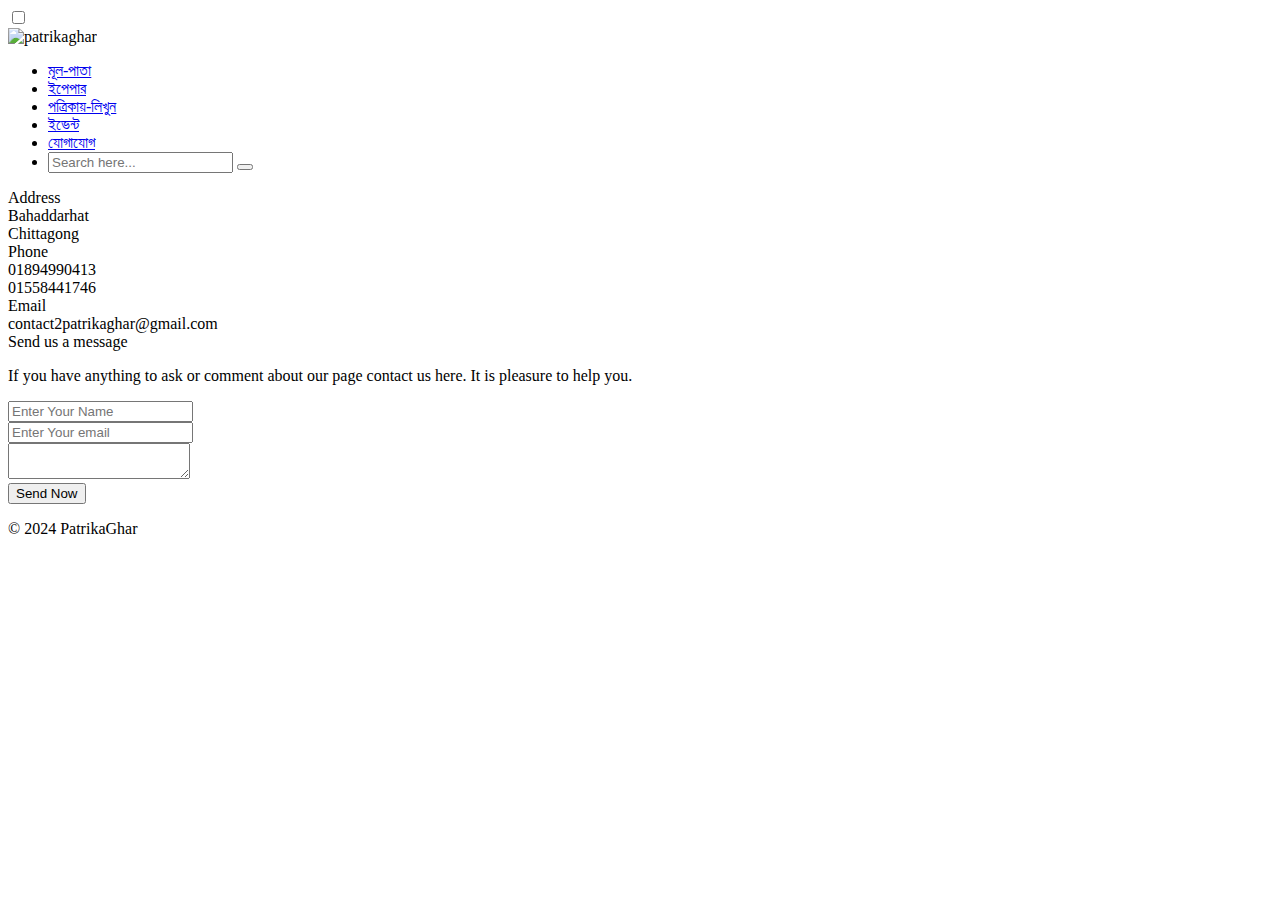
==== contact.html @ 0a4936a1 "Update contact.html" ====
<!DOCTYPE html>
<html lang="en">
<head>
    <meta charset="UTF-8">
    <meta name="viewport" content="width=device-width, initial-scale=1.0">
    <title>Patrika Ghar</title>
    <link rel="stylesheet" href="contact.css">
    <link rel="shortcut icon" href="Favicon-4.png" type="image/x-icon">
    <link rel="stylesheet" href="https://cdnjs.cloudflare.com/ajax/libs/font-awesome/6.7.1/css/all.min.css" integrity="sha512-5Hs3dF2AEPkpNAR7UiOHba+lRSJNeM2ECkwxUIxC1Q/FLycGTbNapWXB4tP889k5T5Ju8fs4b1P5z/iB4nMfSQ==" crossorigin="anonymous" referrerpolicy="no-referrer" />
</head>
<body>
    <header>
        <input type="checkbox" id="chk1">
        <div class="logo">
        <img src="Patrikaghar-logo.png" alt="patrikaghar">
            
        </div>
        
        <ul>
            <li><a href="index.html">মূল-পাতা</a></li>
            <li><a href="epaper.html">ইপেপার</a></li>
            <li><a href="email.html">পত্রিকায়-লিখুন</a></li>
            <li><a href="event.html">ইভেন্ট</a></li>
            <li><a href="contact.html">যোগাযোগ</a></li>
            <li>
                <div class="search-box">
                    <form action="index.html" method="GET" id="searchForm">
                        <input type="text" name="search" id="srch" placeholder="Search here...">
                        <button type="submit"><i class="fa fa-search"></i></button>
                    </form>
                </div>
            
            </li>
        </ul>
        <div class="menu">
            <label for="chk1">
                <i class="fa fa-bars menu icon"></i>
        
            </label>
        </div>
     </header>

     <div class="commentbox">
        <div class="container">
            <div class="content">
                <div class="left-side">
                    <div class="address details">
                        <i class="fas fa-map-marker-alt"></i>
                        <div class="topic">Address</div>
                        <div class="text-one">Bahaddarhat</div>
                        <div class="text-two">Chittagong</div>
                    </div>
                    <div class="phone details">
                        <i class="fas fa-phone"></i>
                        <div class="topic">Phone</div>
                        <div class="text-one">01894990413</div>
                        <div class="text-two">01558441746</div>
                    </div>
                    <div class="email details">
                        <i class="fas fa-envelope"></i>
                        <div class="topic">Email</div>
                        <div class="text-one">contact2patrikaghar@gmail.com</div>
                    </div>
                </div>
                <div class="right-sight">
                    <div class="topic-text">Send us a message</div>
                    <p>If you have anything to ask or comment about our page contact us here. It is pleasure to help you.</p>
                <form action="#">
                    <div class="input-box">
                        <input type="text" placeholder="Enter Your Name">
                    </div>
                    <div class="input-box">
                        <input type="text" placeholder="Enter Your email">
                    </div>
                    <div class="input-box massage-box">
                        <textarea></textarea>
                    </div>
                    <div class="button">
                        <input type="button" value="Send Now">
                    </div>
                </form>
                </div>
                </div>
            </div>
        </div>
  

        <footer>
            <p>&copy; 2024 PatrikaGhar</p>
        </footer>
</body> 
</html>
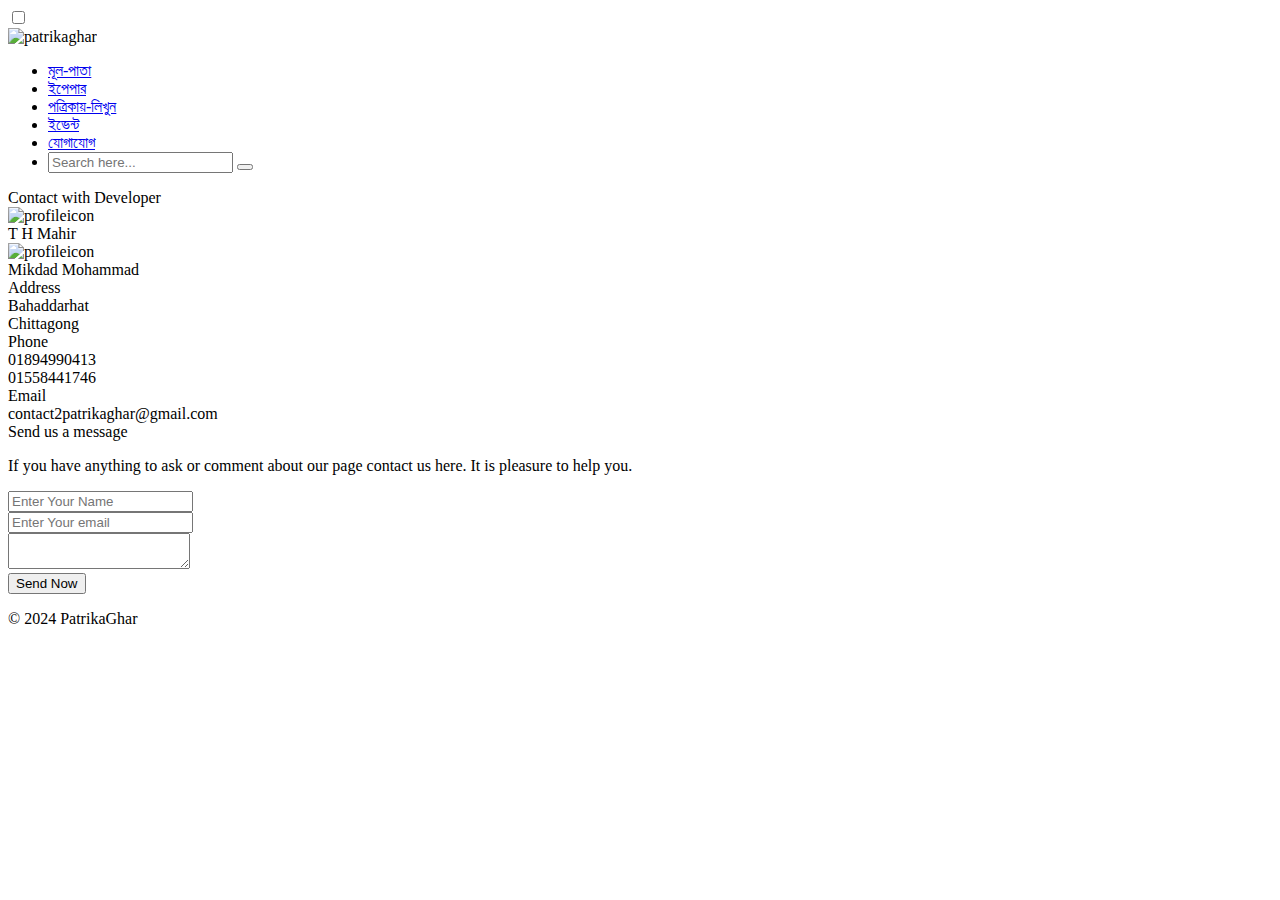
==== commit d25eca67: "add developer contact" ====
--- a/contact.html
+++ b/contact.html
@@ -39,6 +39,36 @@
             </label>
         </div>
      </header>
+    <div class="devloperbox">
+    <div class="containerone">
+        <!-- Heading Section -->
+        <div class="headingone"> Contact with Developer </div>
+        
+        <!-- Left Side: Mahir -->
+        <div class="mahir">
+            <div class="profile"><img src="developer.png" alt="profileicon"></div>
+            <div class="name">T H Mahir</div>
+            <div class="contactlink">
+                <a href="#" target="_blank"><i class="fa-brands fa-github"></i></a>
+                <a href="#" target="_blank"><i class="fa-brands fa-facebook"></i></a>
+                <a href="#" target="_blank"><i class="fa-brands fa-linkedin"></i></a>
+                <a href="#" target="_blank"><i class="fa-brands fa-instagram"></i></a>
+            </div>
+        </div>
+        
+        <!-- Right Side: Mikdad -->
+        <div class="Mikdad">
+            <div class="profile"><img src="developer.png" alt="profileicon"></div>
+            <div class="name">Mikdad Mohammad</div>
+            <div class="contactlink">
+                <a href="https://github.com/Mikdad-12" target="_blank"><i class="fa-brands fa-github"></i></a>
+                <a href="https://github.com/Mikdad-12" target="_blank"><i class="fa-brands fa-facebook"></i></a>
+                <a href="https://github.com/Mikdad-12" target="_blank"><i class="fa-brands fa-linkedin"></i></a>
+                <a href="https://github.com/Mikdad-12" target="_blank"><i class="fa-brands fa-instagram"></i></a>
+            </div>
+        </div>
+    </div>
+    </div>
 
      <div class="commentbox">
         <div class="container">
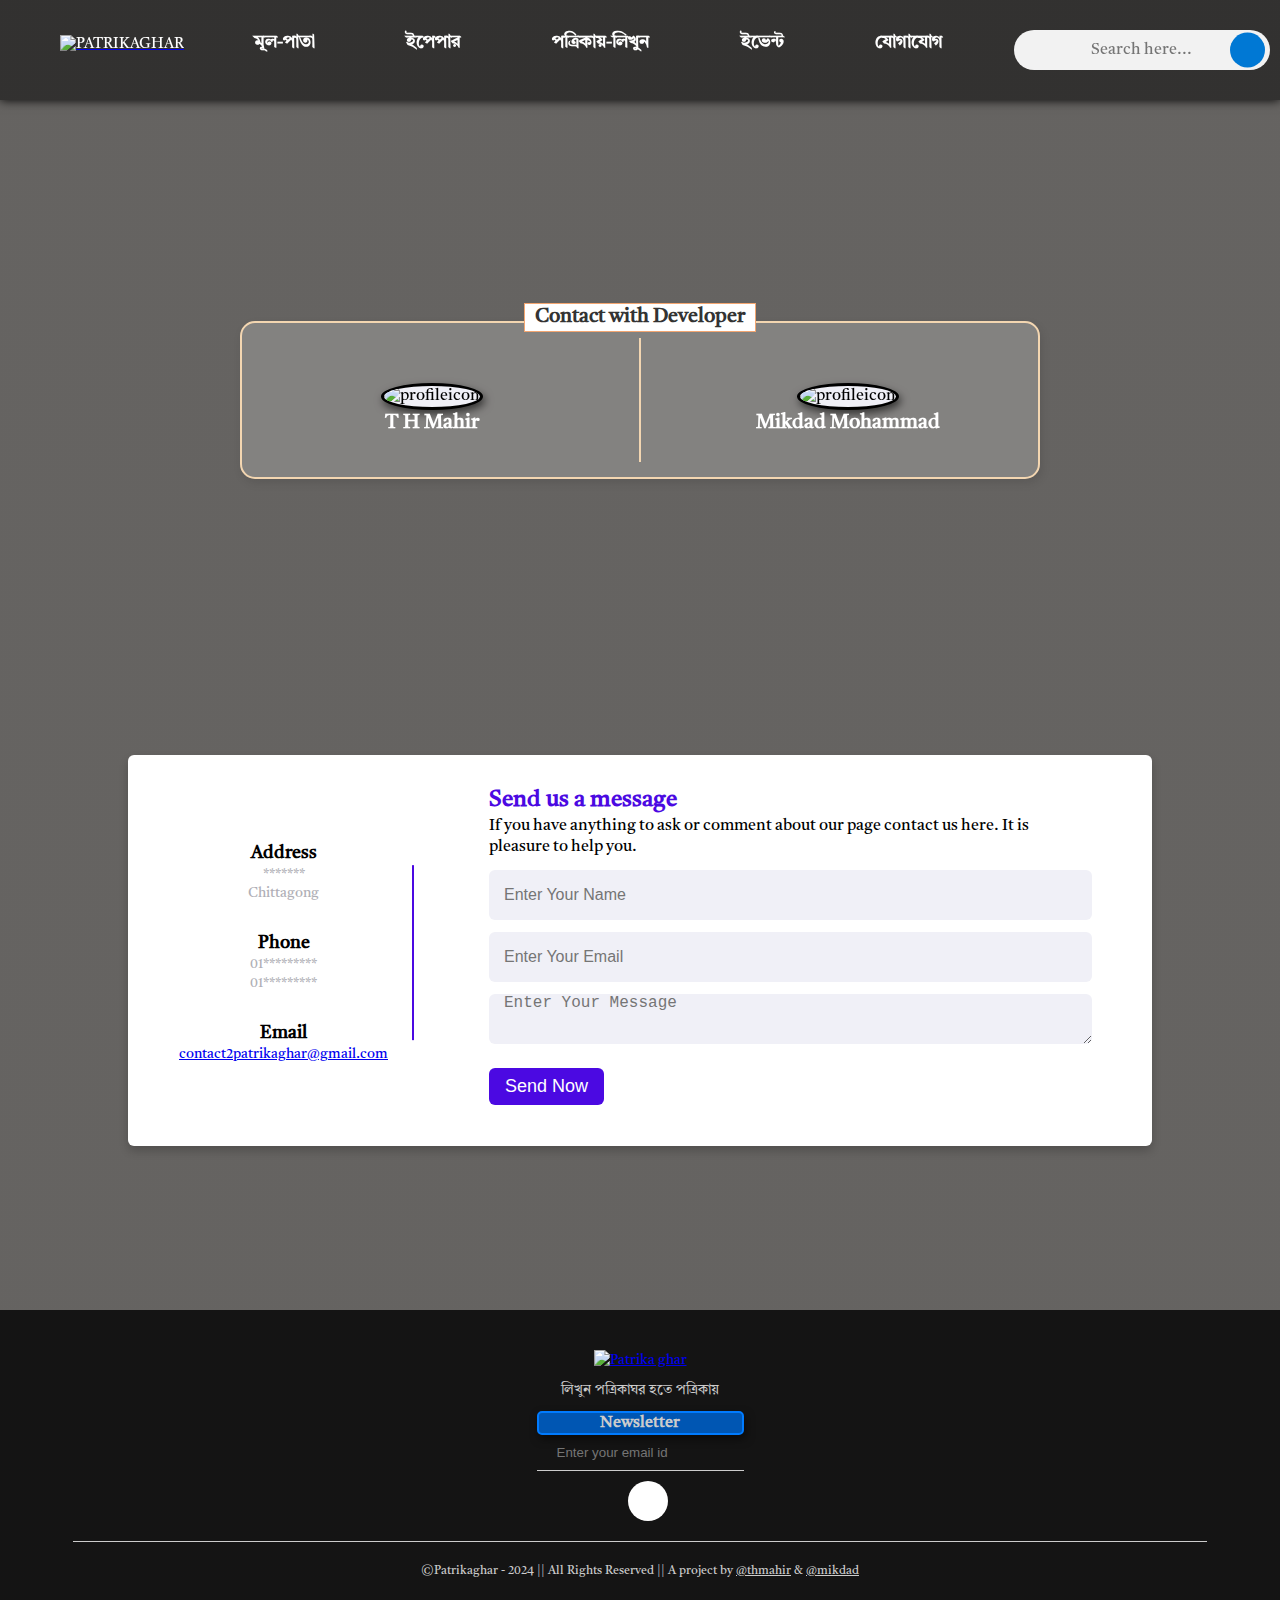
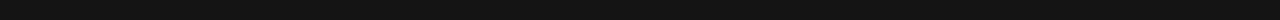
==== commit 53d44b75: "Update contact.html" ====
--- a/contact.html
+++ b/contact.html
@@ -3,16 +3,16 @@
 <head>
     <meta charset="UTF-8">
     <meta name="viewport" content="width=device-width, initial-scale=1.0">
-    <title>Patrika Ghar</title>
+    <title>PatrikaGhar</title>
     <link rel="stylesheet" href="contact.css">
-    <link rel="shortcut icon" href="Favicon-4.png" type="image/x-icon">
+    <link rel="shortcut icon" href="Favicon5.png" type="image/x-icon">
     <link rel="stylesheet" href="https://cdnjs.cloudflare.com/ajax/libs/font-awesome/6.7.1/css/all.min.css" integrity="sha512-5Hs3dF2AEPkpNAR7UiOHba+lRSJNeM2ECkwxUIxC1Q/FLycGTbNapWXB4tP889k5T5Ju8fs4b1P5z/iB4nMfSQ==" crossorigin="anonymous" referrerpolicy="no-referrer" />
 </head>
 <body>
     <header>
         <input type="checkbox" id="chk1">
         <div class="logo">
-        <img src="Patrikaghar-logo.png" alt="patrikaghar">
+            <a href="#"><img src="Patrikaghar-logo.png" alt="patrikaghar"></a> 
             
         </div>
         
@@ -39,7 +39,8 @@
             </label>
         </div>
      </header>
-    <div class="devloperbox">
+<section class="developerprofile">
+     <div class="devloperbox">
     <div class="containerone">
         <!-- Heading Section -->
         <div class="headingone"> Contact with Developer </div>
@@ -49,10 +50,10 @@
             <div class="profile"><img src="developer.png" alt="profileicon"></div>
             <div class="name">T H Mahir</div>
             <div class="contactlink">
-                <a href="#" target="_blank"><i class="fa-brands fa-github"></i></a>
-                <a href="#" target="_blank"><i class="fa-brands fa-facebook"></i></a>
-                <a href="#" target="_blank"><i class="fa-brands fa-linkedin"></i></a>
-                <a href="#" target="_blank"><i class="fa-brands fa-instagram"></i></a>
+                <a href="https://github.com/thmahirofficial" target="_blank"><i class="fa-brands fa-github"></i></a>
+                <a href="https://facebook.com/thmahir.official" target="_blank"><i class="fa-brands fa-facebook"></i></a>
+                <a href="http://www.linkedin.com/in/thmahirofficial" target="_blank"><i class="fa-brands fa-linkedin"></i></a>
+                <a href="https://www.instagram.com/thmahir.official/" target="_blank"><i class="fa-brands fa-instagram"></i></a>
             </div>
         </div>
         
@@ -62,14 +63,14 @@
             <div class="name">Mikdad Mohammad</div>
             <div class="contactlink">
                 <a href="https://github.com/Mikdad-12" target="_blank"><i class="fa-brands fa-github"></i></a>
-                <a href="https://github.com/Mikdad-12" target="_blank"><i class="fa-brands fa-facebook"></i></a>
-                <a href="https://github.com/Mikdad-12" target="_blank"><i class="fa-brands fa-linkedin"></i></a>
-                <a href="https://github.com/Mikdad-12" target="_blank"><i class="fa-brands fa-instagram"></i></a>
+                <a href="https://www.facebook.com/mikdad.mohammad.2024" target="_blank"><i class="fa-brands fa-facebook"></i></a>
+                <a href="https://www.linkedin.com/in/mikdad-mohammad-428911341/" target="_blank"><i class="fa-brands fa-linkedin"></i></a>
+                <a href="https://www.facebook.com/mikdad.mohammad.2024" target="_blank"><i class="fa-brands fa-instagram"></i></a>
             </div>
         </div>
     </div>
     </div>
-
+</section>
      <div class="commentbox">
         <div class="container">
             <div class="content">
@@ -77,38 +78,50 @@
                     <div class="address details">
                         <i class="fas fa-map-marker-alt"></i>
                         <div class="topic">Address</div>
-                        <div class="text-one">Bahaddarhat</div>
+                        <div class="text-one">*******</div>
                         <div class="text-two">Chittagong</div>
                     </div>
                     <div class="phone details">
                         <i class="fas fa-phone"></i>
                         <div class="topic">Phone</div>
-                        <div class="text-one">01894990413</div>
-                        <div class="text-two">01558441746</div>
+                        <div class="text-one">01*********</div>
+                        <div class="text-two">01*********</div>
                     </div>
                     <div class="email details">
                         <i class="fas fa-envelope"></i>
                         <div class="topic">Email</div>
-                        <div class="text-one">contact2patrikaghar@gmail.com</div>
+                        <div class="text-one"><a href="mailto:contact2patrikaghar@gmail.com">contact2patrikaghar@gmail.com</a></div>
                     </div>
                 </div>
                 <div class="right-sight">
                     <div class="topic-text">Send us a message</div>
                     <p>If you have anything to ask or comment about our page contact us here. It is pleasure to help you.</p>
-                <form action="#">
-                    <div class="input-box">
-                        <input type="text" placeholder="Enter Your Name">
-                    </div>
-                    <div class="input-box">
-                        <input type="text" placeholder="Enter Your email">
-                    </div>
-                    <div class="input-box massage-box">
-                        <textarea></textarea>
-                    </div>
-                    <div class="button">
-                        <input type="button" value="Send Now">
-                    </div>
-                </form>
+                    <form 
+    action="https://docs.google.com/forms/d/e/1FAIpQLSe2AlDYOKtnptf1xSrozjz5NlhG8KaFFPjMqF9iFxJ7fKGJuw/viewform?usp=pp_url" 
+    method="POST" 
+    target="_blank">
+    
+    <!-- Name Field -->
+    <div class="input-box">
+        <input type="text" name="entry.123456789" placeholder="Enter Your Name" required>
+    </div>
+
+    <!-- Email Field -->
+    <div class="input-box">
+        <input type="email" name="entry.987654321" placeholder="Enter Your Email" required>
+    </div>
+
+    <!-- Message Field -->
+    <div class="input-box massage-box">
+        <textarea name="entry.192837465" placeholder="Enter Your Message" required></textarea>
+    </div>
+
+    <!-- Submit Button -->
+    <div class="button">
+        <input type="submit" value="Send Now">
+    </div>
+</form>
+
                 </div>
                 </div>
             </div>
@@ -116,7 +129,26 @@
   
 
         <footer>
-            <p>&copy; 2024 PatrikaGhar</p>
+            <div class="footer-content">
+                <a href="#"><img src="Footerlogo.png" class="logo2" alt="Patrika ghar"></a>
+                <p>লিখুন পত্রিকাঘর হতে পত্রিকায়</p>
+                
+                <div class="newsletter">
+                    <h3>Newsletter</h3>
+                    <form>
+                        <i class="far fa-envelope"></i>
+                        <input type="email" placeholder="Enter your email id" required name="" id="email-id">
+                        <button type="submit"><i class="fas fa-arrow-right"></i></button>
+                    </form>
+                </div>
+                
+                <div class="social-icons">
+                    <a href="https://www.facebook.com/61570565094424" target="_blank"><i class="fab fa-facebook-f"></i></a>
+                    <i class="fab fa-whatsapp"></i>
+                </div>
+            </div>
+            <hr>
+            <p class="copyright">&copy;Patrikaghar - 2024 || All Rights Reserved || A project by <a href="https://github.com/thmahirofficial" target="_blank">@thmahir</a> & <a href="https://github.com/Mikdad-12" target="_blank">@mikdad</a></p>
         </footer>
 </body> 
 </html>   
--- a/contact.css
+++ b/contact.css
@@ -0,0 +1,703 @@
+body {
+    font-family:"myfont" ;
+    margin: 0;
+    padding: 0;
+    background:linear-gradient(rgba(0, 0, 0, 0.6), rgba(0, 0, 0, 0.6)),  url('albdnewspaper.png') no-repeat center center fixed;
+    background-size: cover;
+    background-color: #333;
+    color: #333;
+    display: flex;
+    flex-direction: column;
+    min-height: 100vh;
+
+}
+/* Home page */
+* {
+    margin: 0;
+    padding: 0;
+    box-sizing: border-box;
+  }
+  
+  body {
+   
+    background-color: #f4f4f4;
+  }
+  
+@font-face {
+    font-family: myfont;
+    src: url(TiroBangla-Regular.ttf);
+}
+
+@font-face {
+    font-family: anekbangla regular;
+    src: url(AnekBangla_Condensed-Regular.ttf);
+}
+  
+@font-face{
+    font-family: anekbangla bold;
+    src: url(AnekBangla_Condensed-Bold.ttf);
+}
+
+/* General styles */
+body {
+    margin: 0;
+    font-family: ;
+    background-color: #fdf8f3;
+    color: #000;
+}
+
+/* Header styles */
+header {
+    font-family: "myfont";
+    width: 100%;
+    height: 100px;
+    display: flex;
+    text-justify: auto;
+    text-align: ;
+    font-size: 15px;
+    justify-content: space-between;
+    align-items: center;
+    position: sticky;
+    z-index: 99;
+    padding: 10px 10px;
+    top: 0;
+    box-shadow: 0 0 10px #000;
+    background: rgba(0, 0, 0, 0.5);
+}
+
+header .search-box form {
+    display: flex;
+    align-items: center;
+    justify-content: center;
+    position: relative;
+    margin: 0 auto;
+    width: 100%;
+    max-width: 400px;
+    font-family: 'myfont';
+}
+
+header .search-box input {
+    font-family: 'myfont';
+    width: 100%;
+    padding: 10px 15px;
+    border-radius: 20px;
+    border: 1px solid #ccc;
+    outline: none;
+    font-size: 10px;
+    text-align: center;
+    text-justify: auto;
+    transition: 0.3s ease;
+}
+
+header .search-box input:focus {
+    border-color: #007BFF;
+    box-shadow: 0 0 5px rgba(0, 123, 255, 0.5);
+}
+
+header .search-box button {
+    position: absolute;
+    right: 5px;
+    top: 50%;
+    transform: translateY(-50%);
+    background: #0078D4;
+    border: none;
+    color: white;
+    border-radius: 50%;
+    width: 35px;
+    height: 35px;
+    display: flex;
+    align-items: center;
+    justify-content: center;
+    cursor: pointer;
+    font-size: 18px;
+    transition: 0.3s ease;
+}
+
+header .search-box button:hover {
+    background: #014981;
+}
+
+/* Social Media Icons */
+header ul li a {
+    margin: 0 5px;
+    color: #0078D4;
+    font-size: 18px;
+    text-decoration: none;
+}
+
+header ul li a:hover {
+    color: #0078D4;
+}
+
+/* Responsive Search Box Styles */
+@media (max-width: 768px) {
+    header .search-box form {
+        max-width: 100%;
+        margin: 10px 0;
+    }
+
+    header ul li {
+        text-align: center;
+        margin: 10px 0;
+    }
+
+    header ul li form {
+        margin-top: 10px;
+    }
+
+    header .search-box input {
+        width: 90%;
+    }
+}
+
+
+#chk1 {
+    display: none;
+}
+
+header .logo img{
+    flex: ;
+    color: #fff;
+    height: 120px;
+    width: 120px;
+    justify-content: center;
+    margin-left: 50px;
+    margin-right: 50px;
+    margin-bottom: 10px;
+    text-transform: uppercase;
+}
+
+header .search-box {
+    flex: 1;
+    position: relative;
+}
+
+header ul li .search-box input {
+    width: 100%;
+    height: 40px;
+    border: none;
+    outline: none;
+    background: #f2f2f2;
+    border-radius: 30px;
+    color: gray;
+    font-size: 16px;
+    text-align: center;
+}
+
+.search-box button {
+    cursor: pointer;
+    width: 40px;
+    height: 40px;
+    border-radius: 30px;
+    border: none;
+    position: absolute;
+    top: 5px;
+    right: 5px;
+    background: rgb(13, 0, 128);
+}
+
+header ul {
+    flex: 2;
+    display: flex;
+    justify-content: space-between;
+}
+
+header ul li {
+    list-style: none;
+}
+
+header ul li a {
+    text-decoration: none;
+    color: #fff;
+    font-weight: 600;
+    text-transform: uppercase;
+    padding: 10px 15px;
+}
+
+header ul li a:hover {
+    border-bottom: 2px solid rgb(236, 241, 236);
+}
+
+header .menu {
+    font-size: 1.5em;
+    display: none;
+    cursor: pointer;
+}
+
+header .menu label i {
+    font-size: 1em;
+    color: #fff; 
+    cursor: pointer;
+    transition: color 0.3s ease;
+}
+
+
+header .menu label i:hover {
+    color: #0078D4;
+}
+
+/* Responsive styles */
+@media (max-width: 1000px) {
+    header ul {
+        position: fixed;
+        top: 100px;
+        font-size: 20px;
+        right: -100%;
+        background: rgba(0, 0, 0, 0.5);
+        height: calc(100vh - 100px);
+        width: 70%;
+        flex-direction: column;
+        align-items: center;
+        padding-top: 20px;
+        transition: right 0.3s ease-in-out;
+    }
+
+    header .menu {
+        display: block;
+    }
+
+    header .menu label {
+        cursor: pointer;
+    }
+    
+
+    #chk1:checked ~ ul {
+        right: 0;
+    }
+    
+    header .menu label i:hover {
+        color: #0078D4; 
+    }
+
+    .search-box {
+        padding-bottom: 50px;
+    }
+}
+
+/* General Styles */
+.devloperbox {
+    
+    margin-top: 120px ;
+    margin-bottom: 10px;
+    padding:;
+    display: flex;
+    justify-content: center;
+    align-items: center;
+    height: 40vh;
+}
+
+/* Container Styles */
+.containerone {
+    width: 80%;
+    max-width: 800px;
+    padding: 20px;
+    backdrop-filter: blur(15px);
+    background: rgba(255, 255, 255, 0.2);
+    
+    border: 2px solid #f3d6b1; 
+    border-radius: 15px;
+    box-shadow: 2px 4px 10px rgba(0, 0, 0, 0.1); 
+    display: flex;
+    justify-content: space-between; 
+    align-items: center;
+    position: relative;
+}
+
+/* Heading Styles */
+.headingone {
+    position: absolute;
+    top: -20px;
+    left: 50%; 
+    transform: translateX(-50%); 
+    font-size: 20px;
+    font-weight: bold;
+    color: #333333;
+    background-color: #fff; 
+    padding: 0 10px;
+    border: 1px #f3a671;
+    border-style: solid;
+    text-align: center;
+}
+
+/* Left and Right Sections */
+.mahir, .Mikdad {
+    width: 45%; 
+    display: flex;
+    flex-wrap: wrap;
+    flex-direction: column; 
+    align-items: center; 
+    margin-top: 40px;
+}
+.profile img{
+    height: 100px;
+    background-color: #f0f0f7;
+    
+    border:  3px solid #000;
+    border-radius: 50%;
+    box-shadow: 2px 4px 8px rgba(0, 0, 0, 0.6);
+}
+
+/* Divider Line */
+.containerone::before {
+    content: "";
+    width: 2px;
+    height: 80%; 
+    background-color: #f3d6b1; 
+    position: absolute;
+    left: 50%; 
+    transform: translateX(-50%);
+}
+
+/* Developer Name */
+.name {
+    font-size: 20px;
+    font-weight: bold;
+    color: #fff;
+    margin-bottom: 10px;
+}
+.mail {
+    margin-bottom: 10px;
+    font-size: 20px;
+    font-weight: 600;
+}
+
+/* Contact Links */
+.contactlink {
+    margin-top: 10px;
+    display: flex;
+    justify-content: center;
+    gap: 15px;
+}
+
+.contactlink i {
+    font-size: 24px;
+    color: #fff; 
+    transition: color 0.3s, transform 0.3s; 
+}
+
+.contactlink i:hover {
+    color: #4b09e2; 
+    transform: scale(1.2); 
+}
+
+@media (max-width: 768px) {
+     
+
+
+    .devloperbox{
+        margin-top: 200px;
+        margin-bottom: 200px;
+    }
+    .containerone {
+        padding: 10px;
+        flex-direction: column; 
+
+    }
+
+    .containerone::before {
+        display: none;
+    }
+
+    .mahir, .Mikdad {
+        margin-top: ;
+        width: 100%;
+        text-align: center;
+    }
+}
+
+/* comentboxstyling */
+.commentbox{
+    min-height: 80vh;
+    width: 100%;
+    display: flex;
+    align-items: center;
+    justify-content: center;
+   
+    
+}
+.container{
+    width: 80%;
+    background: white;
+    border-radius: 6px;
+    padding: 30px 60px 40px 40px;
+    box-shadow: 0 5px 10px rgba(0, 0, 0, 0.2);
+}
+.container .content{
+    display: flex;
+    align-items: center;
+    justify-content: space-between;
+}
+.container .content .left-side{
+    width: 25%;
+    height: 100%;
+    margin-top: 15px;
+    display: flex;
+    flex-direction: column;
+    align-items: center;
+    justify-content: center;
+    position: relative;
+}
+.content .left-side::before{
+    content: '';
+    position: absolute;
+    height: 70%;
+    width: 2px;
+    right: -15px;
+    top: 50%;
+    transform: translateY(-50%);
+    background: #4b09e2;
+}
+.content .left-side .details{
+    margin: 14px;
+    text-align: center;
+    
+}
+.content .left-side .details i{
+    font-size: 30px;
+    color: #4b09e2;
+    margin-bottom: 10px;
+}
+.content .left-side .details .topic{
+    font-size: 18px;
+    font-weight: bolder;
+}
+.content .left-side .details .text-one,
+.content .left-side .details .text-two{
+    font-size: 14px;
+    color: #afafb6;
+    
+}
+.container .content .right-sight{
+    width: 75%;
+    margin-left: 90px;    
+}
+.content .right-sight .topic-text{
+    font-size: 23px;
+    font-weight:600;
+    color: #4b09e2;
+}
+.right-sight .input-box{
+    height: 50px;
+    width: 100%;
+    margin: 12px 0;
+}
+.right-sight .input-box input,
+.right-sight .input-box textarea{
+    height: 100%;
+    width: 100%;
+    border: none;
+    font-size: 16px;
+    background: #f0f0f7;
+    border-radius: 6px;
+    padding: 0 15px;
+}
+.right-sight .message-box{
+    min-height: 110px;
+    margin-top: 12px;
+}
+.right-sight .button{
+    display: inline-block;
+    margin-top: 12px;
+    margin-bottom: 1px;
+}
+.right-sight .button input[type="submit"]{
+    color: #fff;
+    font-size: 18px;
+    outline: none;
+    border: none;
+    padding: 8px 16px;
+    border-radius: 6px;
+    background: #4b09e2;
+    cursor: pointer;
+    transition: all 0.3s ease;
+}
+.right-sight .button input[type="submit"]:hover{
+    background: #666;
+}
+@media (max-width: 950px) {
+    .container{
+      width: 90%;
+      padding: 30px 40px 40px 35px ;
+    }
+    .container .content .right-side{
+     width: 75%;
+     margin-left: 55px;
+  }
+  }
+  @media (max-width: 820px) {
+    .container{
+      margin: 40px 0px;
+      height: 100%;
+    }
+    .container .content{
+      flex-direction: column-reverse;
+    }
+   .container .content .left-side{
+     width: 100%;
+     flex-direction: row;
+     margin-top: 40px;
+     justify-content: center;
+     flex-wrap: wrap;
+   }
+   .container .content .left-side::before{
+     display: none;
+   }
+   .container .content .right-side{
+     width: 100%;
+     margin-left: 0;
+   }
+  }
+
+ /* Footer */
+footer {
+    width: 100%;
+    position: relative;
+    bottom: 0;
+    background-color: rgba(0, 0, 0, 0.795);
+    color: #ccc;
+    padding: 40px 10px;
+    font-size: 14px;
+    line-height: 20px;
+    text-align: center;
+}
+
+.footer-content {
+    display: flex;
+    flex-direction: column;
+    align-items: center;
+    justify-content: center;
+    gap: 10px; 
+}
+
+.logo2 {
+    
+    width: 80px;
+    margin-bottom: 0px;
+}
+
+footer p {
+    margin: 0;
+    
+    line-height: 1.5;
+    text-align: justify; 
+}
+
+footer p a {
+    color: #ccc ;
+
+}
+
+footer p a:hover{
+    color: #ecf0f1;
+    text-transform: uppercase;
+
+}
+
+.newsletter {
+    width: ;
+    max-width: 400px;
+}
+
+.newsletter h3 {
+    margin-bottom: 10px;
+    text-align: center;
+    border: 2px solid #007BFF;
+    border-radius: 5px;
+    background: #0056b3;
+    box-shadow: 2px 4px 8px rgba(0, 0, 0, 0.5);
+    
+}
+
+footer form {
+    display: flex;
+    align-items: center;
+    justify-content: space-between;
+    border-bottom: 1px solid #ccc;
+    padding-bottom: 10px;
+    padding-left: 10px;
+    padding-right: 10px;
+}
+
+footer form .far {
+    font-size: 18px;
+    margin-right: 10px;
+    color: #0078D4;
+}
+
+footer form input {
+    width: 100%;
+    background: transparent;
+    color: #ccc;
+    outline: none;
+    border: 0;
+}
+
+footer form button {
+    background: transparent;
+    border: 0;
+    outline: none;
+    cursor: pointer;
+}
+
+footer form button .fas {
+    font-size: 16px;
+    color: #ccc;
+
+}
+
+.social-icons {
+    display: flex;
+    justify-content: center;
+    gap: 15px;
+}
+
+.social-icons .fab {
+    width: 40px;
+    height: 40px;
+    border-radius: 50%;
+    line-height: 40px;
+    font-size: 20px;
+    color: #000;
+    background: #fff;
+    cursor: pointer;
+}
+
+hr {
+    width: 90%;
+    border: 0;
+    border-bottom: 1px solid #ccc;
+    margin: 20px auto;
+}
+
+footer .copyright {
+    font-size: 12px;
+    text-align: center;
+}
+
+
+@media (max-width: 768px) {
+    .logo2 {
+        width: 60px;
+    }
+
+    .social-icons .fab {
+        width: 30px;
+        height: 30px;
+        line-height: 30px;
+        font-size: 16px;
+    }
+
+    footer {
+        text-align: center;
+        padding: 20px 5px;
+        font-size: 12px;
+    }
+
+    hr {
+        width: 100%;
+    }
+
+    footer .copyright {
+        font-size: 10px;
+    }
+}
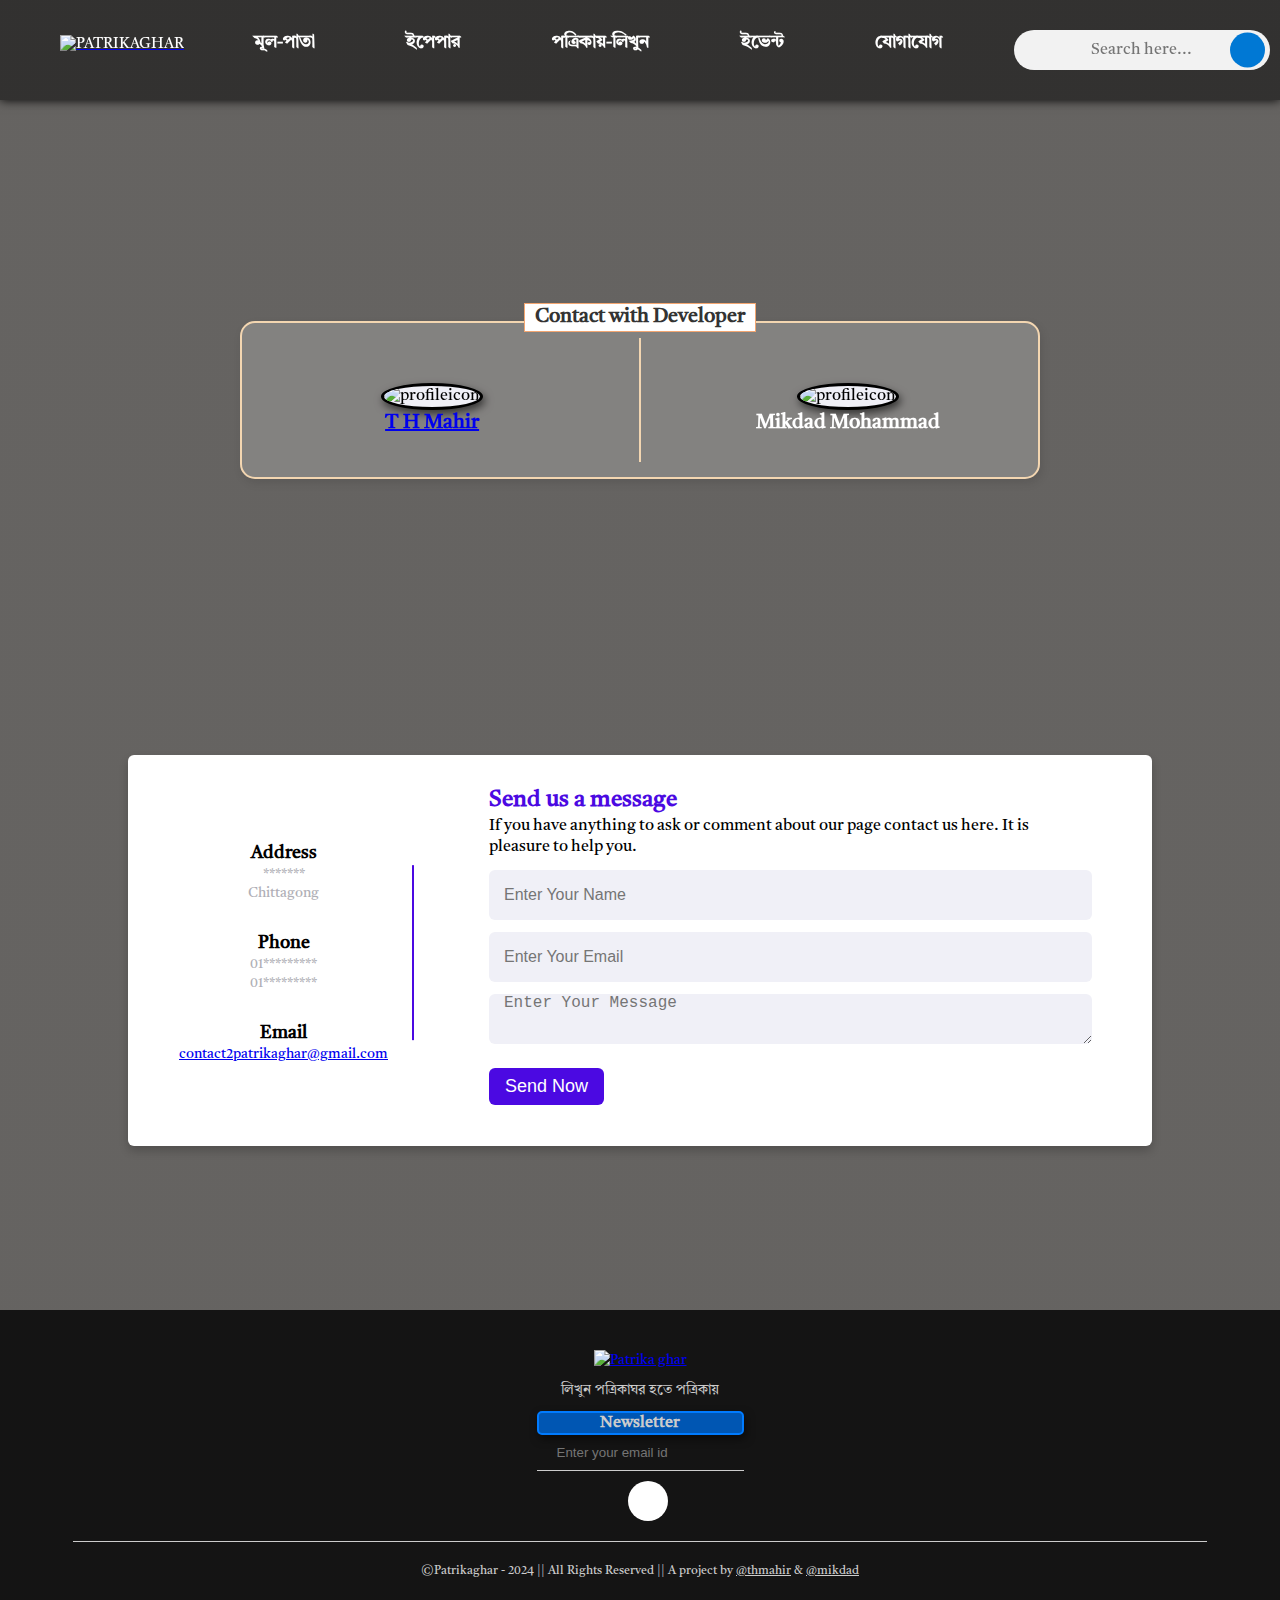
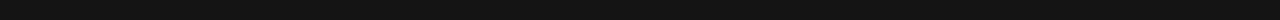
==== commit 0b4f7579: "Update contact.html" ====
--- a/contact.html
+++ b/contact.html
@@ -17,11 +17,11 @@
         </div>
         
         <ul>
-            <li><a href="index.html">মূল-পাতা</a></li>
-            <li><a href="epaper.html">ইপেপার</a></li>
-            <li><a href="email.html">পত্রিকায়-লিখুন</a></li>
-            <li><a href="event.html">ইভেন্ট</a></li>
-            <li><a href="contact.html">যোগাযোগ</a></li>
+            <li><a href="./home">মূল-পাতা</a></li>
+            <li><a href="./epaper">ইপেপার</a></li>
+            <li><a href="./email">পত্রিকায়-লিখুন</a></li>
+            <li><a href="./event">ইভেন্ট</a></li>
+            <li><a href="./contact">যোগাযোগ</a></li>
             <li>
                 <div class="search-box">
                     <form action="index.html" method="GET" id="searchForm">
@@ -48,7 +48,7 @@
         <!-- Left Side: Mahir -->
         <div class="mahir">
             <div class="profile"><img src="developer.png" alt="profileicon"></div>
-            <div class="name">T H Mahir</div>
+            <div class="name"><a href="https://bio.link/thmahir" target="_blank" title="Click here">T H Mahir</a></div>
             <div class="contactlink">
                 <a href="https://github.com/thmahirofficial" target="_blank"><i class="fa-brands fa-github"></i></a>
                 <a href="https://facebook.com/thmahir.official" target="_blank"><i class="fa-brands fa-facebook"></i></a>
@@ -63,9 +63,9 @@
             <div class="name">Mikdad Mohammad</div>
             <div class="contactlink">
                 <a href="https://github.com/Mikdad-12" target="_blank"><i class="fa-brands fa-github"></i></a>
-                <a href="https://www.facebook.com/mikdad.mohammad.2024" target="_blank"><i class="fa-brands fa-facebook"></i></a>
-                <a href="https://www.linkedin.com/in/mikdad-mohammad-428911341/" target="_blank"><i class="fa-brands fa-linkedin"></i></a>
-                <a href="https://www.facebook.com/mikdad.mohammad.2024" target="_blank"><i class="fa-brands fa-instagram"></i></a>
+                <a href="https://github.com/Mikdad-12" target="_blank"><i class="fa-brands fa-facebook"></i></a>
+                <a href="https://github.com/Mikdad-12" target="_blank"><i class="fa-brands fa-linkedin"></i></a>
+                <a href="https://github.com/Mikdad-12" target="_blank"><i class="fa-brands fa-instagram"></i></a>
             </div>
         </div>
     </div>
